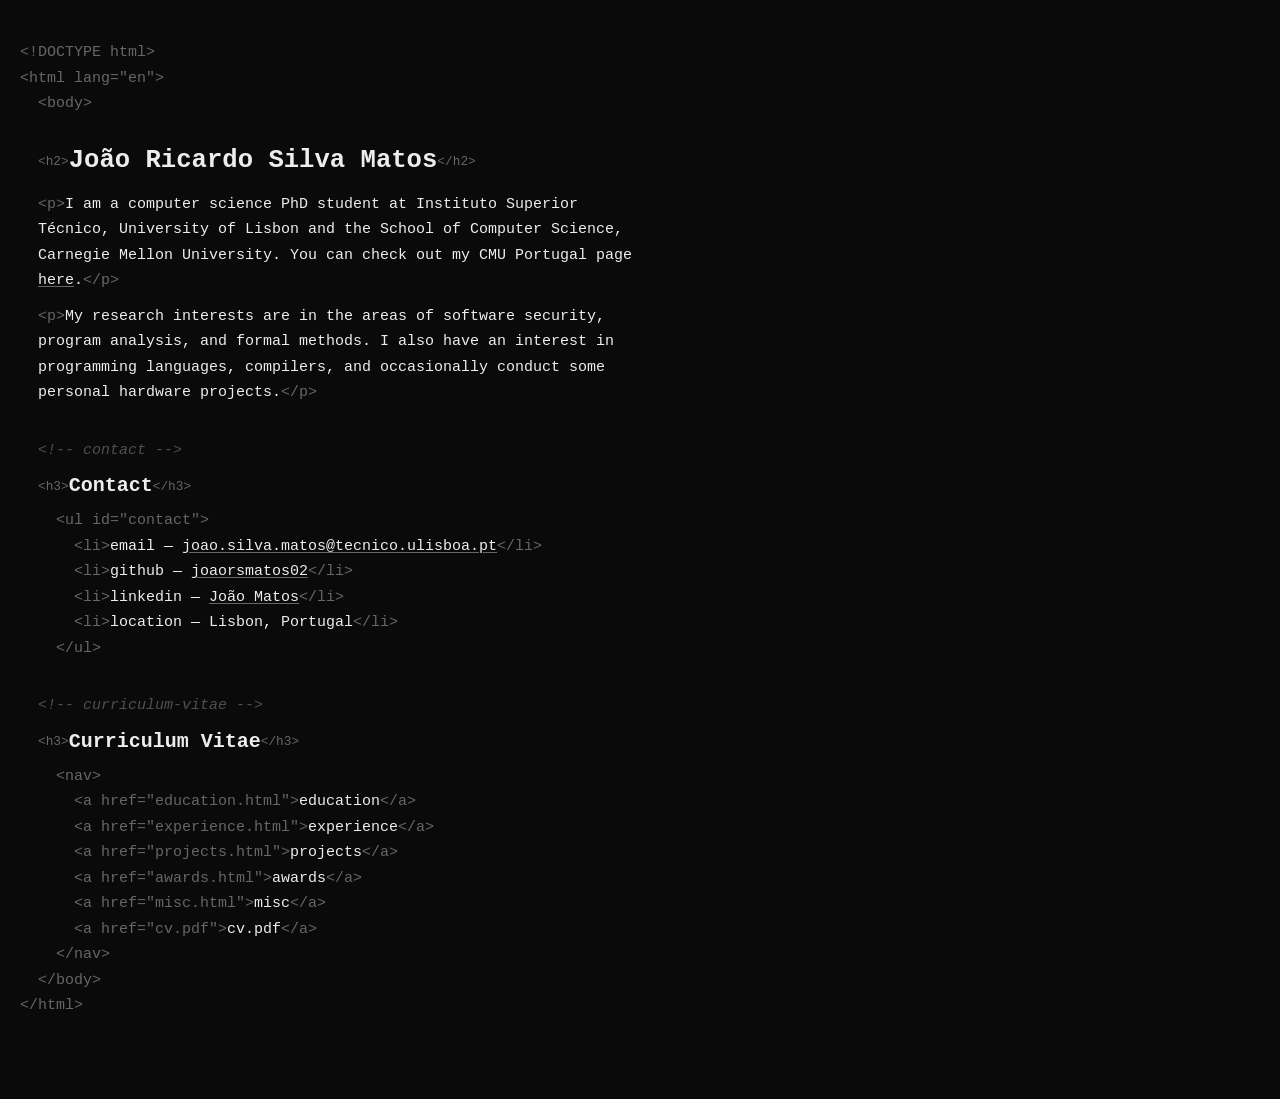
==== index.html @ ff660926 "add a small easter egg :)" ====
<!DOCTYPE html>
<html lang="en">
<head>
    <meta charset="utf-8"/>
    <meta name="viewport" content="width=device-width, initial-scale=1"/>
    <title>João Ricardo Silva Matos</title>
    <link rel="stylesheet" href="style.css"/>
</head>
<body>
<!-- psst: type "bonsai" -->
<div class="code">
    <span class="raw">&lt;!DOCTYPE html&gt;</span>
    <div class="t" data-t="html" data-attr='lang="en"'>
        <div class="t" data-t="body">

            <span class="t" data-t="h2">João Ricardo Silva Matos</span>

            <span class="t" data-t="p">I am a computer science PhD student at Instituto Superior Técnico, University of Lisbon and the School of Computer Science, Carnegie Mellon University. You can check out my CMU Portugal page <a href="https://cmuportugal.org/students/joao-matos/">here</a>.</span>

            <span class="t" data-t="p">My research interests are in the areas of software security, program analysis, and formal methods. I also have an interest in programming languages, compilers, and occasionally conduct some personal hardware projects.</span>

            <div class="sec-head">
                <span class="cmt">contact</span>
                <span class="t" data-t="h3">Contact</span>
            </div>
            <div class="t" data-t="ul" data-attr='id="contact"'>
                <span class="t" data-t="li">email — <a href="mailto:joao.silva.matos@tecnico.ulisboa.pt">joao.silva.matos@tecnico.ulisboa.pt</a></span>
                <span class="t" data-t="li">github — <a href="https://github.com/joaorsmatos02">joaorsmatos02</a></span>
                <span class="t" data-t="li">linkedin — <a href="https://www.linkedin.com/in/jo%C3%A3o-matos">João Matos</a></span>
                <span class="t" data-t="li">location — Lisbon, Portugal</span>
            </div>

            <div class="sec-head">
                <span class="cmt">curriculum-vitae</span>
                <span class="t" data-t="h3">Curriculum Vitae</span>
            </div>
            <div class="t" data-t="nav">
                <a class="t" data-t="a" data-attr='href="education.html"' href="education.html">education</a>
                <a class="t" data-t="a" data-attr='href="experience.html"' href="experience.html">experience</a>
                <a class="t" data-t="a" data-attr='href="projects.html"' href="projects.html">projects</a>
                <a class="t" data-t="a" data-attr='href="awards.html"' href="awards.html">awards</a>
                <a class="t" data-t="a" data-attr='href="misc.html"' href="misc.html">misc</a>
                <a class="t" data-t="a" data-attr='href="cv.pdf"' href="cv.pdf">cv.pdf</a>
            </div>

        </div>
    </div>
</div>
<script src="bonsai.js" defer></script>
</body>
</html>
---- style.css ----
:root {
    --bg: #0a0a0a;
    --fg: #ededed;
    --tag: #666666;
    --dim: #4f4f4f;
    --leaf: #8db36a;
    --wood: #c9b391;
    --pot: #8a7355;
}

* {
    box-sizing: border-box;
}

body {
    margin: 0;
    padding: 2.5rem 1.25rem 5rem;
    background: var(--bg);
    color: var(--fg);
    font-family: "SFMono-Regular", "JetBrains Mono", "Fira Code", Consolas, "Liberation Mono", Menlo, monospace;
    font-size: 15px;
    line-height: 1.7;
}

.code {
    max-width: 880px;
    margin: 0;
}

/* ---- HTML-tag scaffolding ------------------------------------------ */

/* Any element with data-t is wrapped in visible <tag>…</tag> markup. */
.t {
    display: block;
}

.t::before {
    content: "<" attr(data-t) ">";
    color: var(--tag);
}

.t::after {
    content: "</" attr(data-t) ">";
    color: var(--tag);
}

.t[data-attr]::before {
    content: "<" attr(data-t) " " attr(data-attr) ">";
}

/* self-closing / void tags: opening tag only */
.t.void::after {
    content: "";
}

/* nested tags indent one step */
.t .t {
    margin-left: 2ch;
}

/* ---- content takes on real typographic hierarchy ------------------- */

.t[data-t="h1"] {
    font-size: 2.2rem;
    font-weight: 700;
    line-height: 1.2;
    margin: 0.3rem 0 1.2rem;
}

.t[data-t="h2"] {
    font-size: 1.6rem;
    font-weight: 700;
    margin: 1.4rem 0 0.5rem;
}

.t[data-t="h3"] {
    font-size: 1.25rem;
    font-weight: 700;
    margin: 0.4rem 0 0.15rem;
}

/* keep the tag markup around headings small and subtle */
.t[data-t="h1"]::before, .t[data-t="h1"]::after,
.t[data-t="h2"]::before, .t[data-t="h2"]::after,
.t[data-t="h3"]::before, .t[data-t="h3"]::after {
    font-size: 0.8rem;
    font-weight: 400;
    vertical-align: 0.15em;
}

/* the head's <title> is kept in markup for the browser tab but not shown on the page */
.t[data-t="title"] {
    display: none;
}

.t[data-t="em"] {
    font-style: italic;
    color: #bdbdbd;
}

.t[data-t="em"]::before, .t[data-t="em"]::after {
    font-style: normal;
}

/* dim the date content but keep the <time> markup the same size as other tags */
.t[data-t="time"] {
    color: #9a9a9a;
    font-size: 0.85rem;
}

.t[data-t="time"]::before, .t[data-t="time"]::after {
    font-size: 15px;
    color: var(--tag);
}

.t[data-t="p"] {
    margin: 0.6rem 0;
    max-width: 68ch;
}

/* give each article some breathing room */
.entry {
    margin-top: 1.4rem;
}

/* section header: a code comment paired with a small readable title */
.sec-head {
    margin-top: 2rem;
    margin-bottom: 0.3rem;
}

.sec-head:first-child {
    margin-top: 0;
}

/* comments */
.cmt {
    display: block;
    color: var(--dim);
    font-style: italic;
    margin-top: 1.4rem;
}

.sec-head .cmt {
    margin-top: 0;
}

.cmt::before {
    content: "<!-- ";
}

.cmt::after {
    content: " -->";
}

/* a raw dim line, e.g. a doctype */
.raw {
    display: block;
    color: var(--tag);
}

/* ---- links --------------------------------------------------------- */

/* tag-styled links: whole <a …>text</a> is clickable */
a.t {
    color: var(--fg);
    text-decoration: none;
    width: fit-content;
    border-radius: 3px;
}

a.t:hover {
    background: rgba(255, 255, 255, 0.07);
}

/* inline prose links */
a:not(.t) {
    color: var(--fg);
    text-decoration: underline;
    text-decoration-color: var(--tag);
    text-underline-offset: 2px;
}

a:not(.t):hover {
    text-decoration-color: var(--fg);
}

/* ---- spacing tweaks ------------------------------------------------ */

.back {
    margin-top: 2.5rem;
}

sub {
    color: inherit;
}

/* ---- bonsai easter egg (type "bonsai") ----------------------------- */

body.bonsai-open {
    padding-right: calc(50vw + 1.25rem);
}

#bonsai-term {
    position: fixed;
    top: 0;
    right: 0;
    width: 50vw;
    height: 100vh;
    background: #060606;
    border-left: 1px solid #2a2a2a;
    box-shadow: -24px 0 50px rgba(0, 0, 0, 0.55);
    display: none;
    flex-direction: column;
    z-index: 9999;
    font-size: 13px;
    line-height: 1.15;
    color: var(--fg);
}

#bonsai-term.on {
    display: flex;
}

#bonsai-term .bar {
    display: flex;
    justify-content: space-between;
    align-items: center;
    padding: 0.45rem 0.75rem;
    border-bottom: 1px solid #1f1f1f;
    color: #7a7a7a;
    font-size: 12px;
    user-select: none;
}

#bonsai-term .bar .dots {
    color: #444;
    letter-spacing: 2px;
}

#bonsai-term .bar .x {
    cursor: pointer;
    margin-left: 0.5rem;
    color: #7a7a7a;
}

#bonsai-term .bar .x:hover {
    color: var(--fg);
}

#bonsai-term .body {
    flex: 1;
    min-height: 0;
    overflow: hidden;
    padding: 0.6rem 0.8rem 0.8rem;
    display: flex;
    flex-direction: column;
}

#bonsai-term .cmdline {
    color: #8a8a8a;
    margin-bottom: 0.35rem;
    white-space: nowrap;
}

#bonsai-term .cmdline b {
    color: var(--leaf);
    font-weight: 400;
}

#bonsai-term .cur {
    animation: bonsai-blink 1s steps(1) infinite;
}

@keyframes bonsai-blink {
    50% { opacity: 0; }
}

#bonsai-term pre {
    margin: 0;
    flex: 1;
    min-height: 0;
    white-space: pre;
    overflow: hidden;
    font: inherit;
    color: var(--wood);
}

#bonsai-term pre .leaf {
    color: var(--leaf);
}

#bonsai-term pre .pot {
    color: var(--pot);
}

#bonsai-term .hint {
    color: #3a3a3a;
    font-size: 11px;
    margin-top: 0.3rem;
}

@media (max-width: 760px) {
    body.bonsai-open {
        padding-right: 1.25rem;
    }

    #bonsai-term {
        width: 100vw;
    }
}
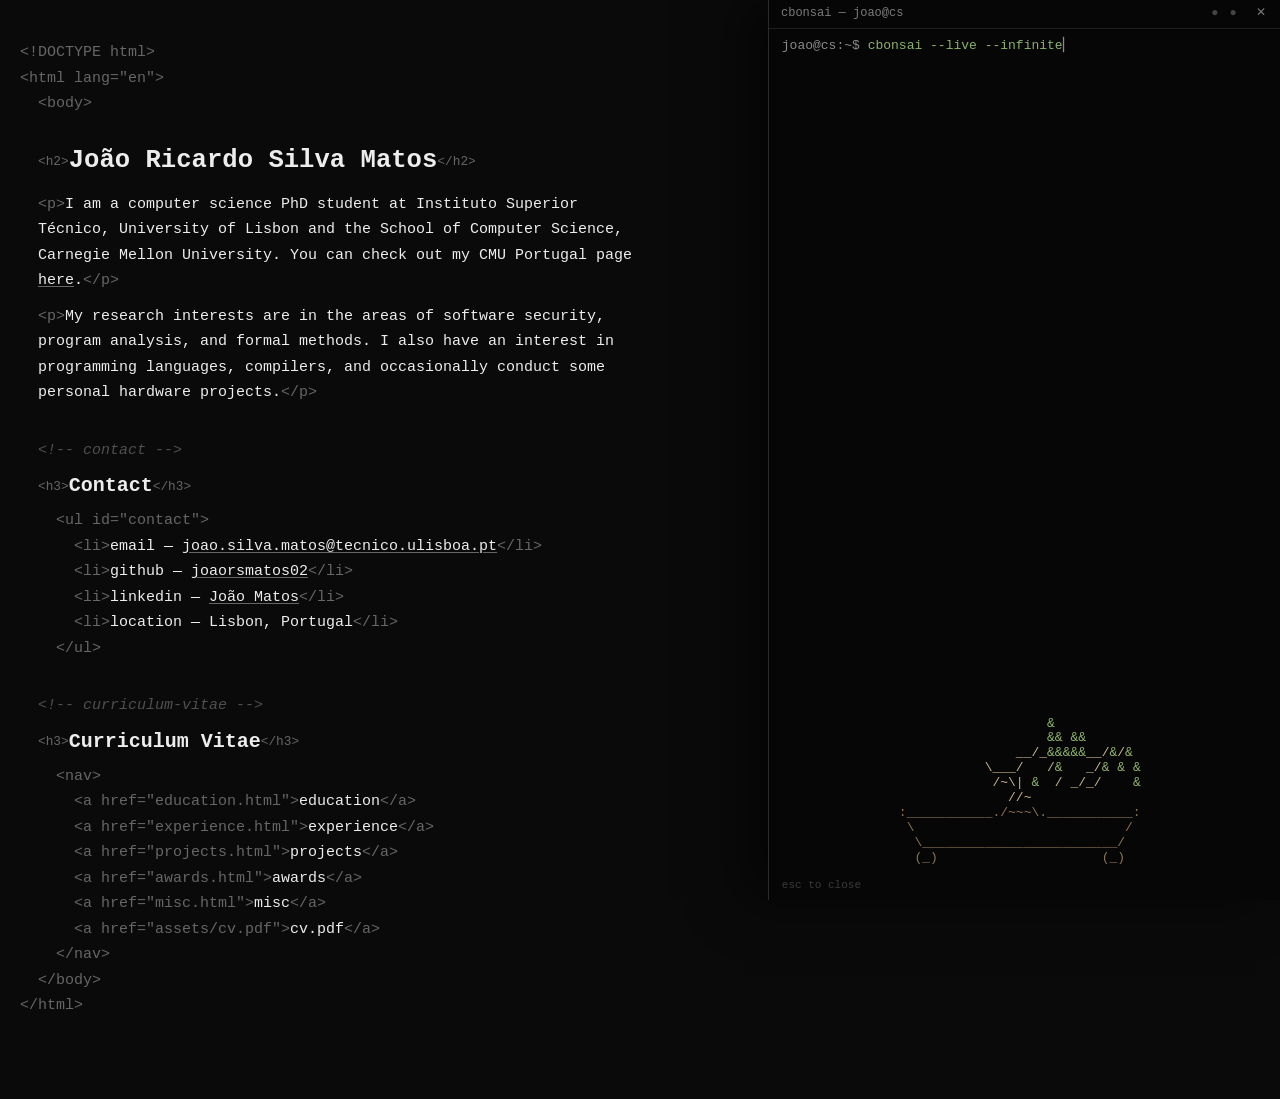
==== commit 880b9fa3: "major rework and some additions" ====
--- a/index.html
+++ b/index.html
@@ -4,10 +4,10 @@
     <meta charset="utf-8"/>
     <meta name="viewport" content="width=device-width, initial-scale=1"/>
     <title>João Ricardo Silva Matos</title>
-    <link rel="stylesheet" href="style.css"/>
+    <link rel="stylesheet" href="assets/css/style.css?v=20260725"/>
 </head>
 <body>
-<!-- psst: type "bonsai" -->
+<!-- TODO(sec): the screensaver reads --leaf into a fixed buffer. sanitize before someone types "imin". -->
 <div class="code">
     <span class="raw">&lt;!DOCTYPE html&gt;</span>
     <div class="t" data-t="html" data-attr='lang="en"'>
@@ -26,7 +26,7 @@
             <div class="t" data-t="ul" data-attr='id="contact"'>
                 <span class="t" data-t="li">email — <a href="mailto:joao.silva.matos@tecnico.ulisboa.pt">joao.silva.matos@tecnico.ulisboa.pt</a></span>
                 <span class="t" data-t="li">github — <a href="https://github.com/joaorsmatos02">joaorsmatos02</a></span>
-                <span class="t" data-t="li">linkedin — <a href="https://www.linkedin.com/in/jo%C3%A3o-matos">João Matos</a></span>
+                <span class="t" data-t="li">linkedin — <a href="https://www.linkedin.com/in/jo%C3%A3o-matos-1a46661b2/">João Matos</a></span>
                 <span class="t" data-t="li">location — Lisbon, Portugal</span>
             </div>
 
@@ -40,12 +40,14 @@
                 <a class="t" data-t="a" data-attr='href="projects.html"' href="projects.html">projects</a>
                 <a class="t" data-t="a" data-attr='href="awards.html"' href="awards.html">awards</a>
                 <a class="t" data-t="a" data-attr='href="misc.html"' href="misc.html">misc</a>
-                <a class="t" data-t="a" data-attr='href="cv.pdf"' href="cv.pdf">cv.pdf</a>
+                <a class="t" data-t="a" data-attr='href="assets/cv.pdf"' href="assets/cv.pdf">cv.pdf</a>
             </div>
 
         </div>
     </div>
 </div>
-<script src="bonsai.js" defer></script>
+<script src="assets/js/bonsai.js?v=20260725" defer></script>
+<script src="assets/js/filesystem.js?v=20260725" defer></script>
+<script src="assets/js/terminal.js?v=20260725" defer></script>
 </body>
 </html>
--- a/assets/css/style.css
+++ b/assets/css/style.css
@@ -0,0 +1,431 @@
+:root {
+    --bg: #0a0a0a;
+    --fg: #ededed;
+    --tag: #666666;
+    --dim: #4f4f4f;
+    --leaf: #8db36a;
+    --wood: #c9b391;
+    --pot: #8a7355;
+}
+
+* {
+    box-sizing: border-box;
+}
+
+body {
+    margin: 0;
+    padding: 2.5rem 1.25rem 5rem;
+    background: var(--bg);
+    color: var(--fg);
+    font-family: "SFMono-Regular", "JetBrains Mono", "Fira Code", Consolas, "Liberation Mono", Menlo, monospace;
+    font-size: 15px;
+    line-height: 1.7;
+}
+
+.code {
+    max-width: 880px;
+    margin: 0;
+}
+
+/* ---- HTML-tag scaffolding ------------------------------------------ */
+
+/* Any element with data-t is wrapped in visible <tag>…</tag> markup. */
+.t {
+    display: block;
+}
+
+.t::before {
+    content: "<" attr(data-t) ">";
+    color: var(--tag);
+}
+
+.t::after {
+    content: "</" attr(data-t) ">";
+    color: var(--tag);
+}
+
+.t[data-attr]::before {
+    content: "<" attr(data-t) " " attr(data-attr) ">";
+}
+
+/* self-closing / void tags: opening tag only */
+.t.void::after {
+    content: "";
+}
+
+/* nested tags indent one step */
+.t .t {
+    margin-left: 2ch;
+}
+
+/* ---- content takes on real typographic hierarchy ------------------- */
+
+.t[data-t="h1"] {
+    font-size: 2.2rem;
+    font-weight: 700;
+    line-height: 1.2;
+    margin: 0.3rem 0 1.2rem;
+}
+
+.t[data-t="h2"] {
+    font-size: 1.6rem;
+    font-weight: 700;
+    margin: 1.4rem 0 0.5rem;
+}
+
+.t[data-t="h3"] {
+    font-size: 1.25rem;
+    font-weight: 700;
+    margin: 0.4rem 0 0.15rem;
+}
+
+/* keep the tag markup around headings small and subtle */
+.t[data-t="h1"]::before, .t[data-t="h1"]::after,
+.t[data-t="h2"]::before, .t[data-t="h2"]::after,
+.t[data-t="h3"]::before, .t[data-t="h3"]::after {
+    font-size: 0.8rem;
+    font-weight: 400;
+    vertical-align: 0.15em;
+}
+
+/* the head's <title> is kept in markup for the browser tab but not shown on the page */
+.t[data-t="title"] {
+    display: none;
+}
+
+.t[data-t="em"] {
+    font-style: italic;
+    color: #bdbdbd;
+}
+
+.t[data-t="em"]::before, .t[data-t="em"]::after {
+    font-style: normal;
+}
+
+/* dim the date content but keep the <time> markup the same size as other tags */
+.t[data-t="time"] {
+    color: #9a9a9a;
+    font-size: 0.85rem;
+}
+
+.t[data-t="time"]::before, .t[data-t="time"]::after {
+    font-size: 15px;
+    color: var(--tag);
+}
+
+.t[data-t="p"] {
+    margin: 0.6rem 0;
+    max-width: 68ch;
+}
+
+/* give each article some breathing room */
+.entry {
+    margin-top: 1.4rem;
+}
+
+/* section header: a code comment paired with a small readable title */
+.sec-head {
+    margin-top: 2rem;
+    margin-bottom: 0.3rem;
+}
+
+.sec-head:first-child {
+    margin-top: 0;
+}
+
+/* comments */
+.cmt {
+    display: block;
+    color: var(--dim);
+    font-style: italic;
+    margin-top: 1.4rem;
+}
+
+.sec-head .cmt {
+    margin-top: 0;
+}
+
+.cmt::before {
+    content: "<!-- ";
+}
+
+.cmt::after {
+    content: " -->";
+}
+
+/* a raw dim line, e.g. a doctype */
+.raw {
+    display: block;
+    color: var(--tag);
+}
+
+/* ---- links --------------------------------------------------------- */
+
+/* tag-styled links: whole <a …>text</a> is clickable */
+a.t {
+    color: var(--fg);
+    text-decoration: none;
+    width: fit-content;
+    border-radius: 3px;
+}
+
+a.t:hover {
+    background: rgba(255, 255, 255, 0.07);
+}
+
+/* inline prose links */
+a:not(.t) {
+    color: var(--fg);
+    text-decoration: underline;
+    text-decoration-color: var(--tag);
+    text-underline-offset: 2px;
+}
+
+a:not(.t):hover {
+    text-decoration-color: var(--fg);
+}
+
+/* ---- spacing tweaks ------------------------------------------------ */
+
+.back {
+    margin-top: 2.5rem;
+}
+
+sub {
+    color: inherit;
+}
+
+/* ---- bonsai easter egg (type "bonsai") ----------------------------- */
+
+body.terminal-open {
+    padding-right: calc(40vw + 1.25rem);
+}
+
+#bonsai-term {
+    position: fixed;
+    top: 0;
+    right: 0;
+    width: 40vw;
+    height: 100vh;
+    background: #060606;
+    border-left: 1px solid #2a2a2a;
+    box-shadow: -24px 0 50px rgba(0, 0, 0, 0.55);
+    display: none;
+    flex-direction: column;
+    z-index: 9999;
+    font-size: 13px;
+    line-height: 1.15;
+    color: var(--fg);
+}
+
+#bonsai-term.on {
+    display: flex;
+}
+
+#bonsai-term .bar {
+    display: flex;
+    justify-content: space-between;
+    align-items: center;
+    padding: 0.45rem 0.75rem;
+    border-bottom: 1px solid #1f1f1f;
+    color: #7a7a7a;
+    font-size: 12px;
+    user-select: none;
+}
+
+#bonsai-term .bar .dots {
+    color: #444;
+    letter-spacing: 2px;
+}
+
+#bonsai-term .bar .x {
+    cursor: pointer;
+    margin-left: 0.5rem;
+    color: #7a7a7a;
+}
+
+#bonsai-term .bar .x:hover {
+    color: var(--fg);
+}
+
+#bonsai-term .body {
+    flex: 1;
+    min-height: 0;
+    overflow: hidden;
+    padding: 0.6rem 0.8rem 0.8rem;
+    display: flex;
+    flex-direction: column;
+}
+
+#bonsai-term .cmdline {
+    color: #8a8a8a;
+    margin-bottom: 0.35rem;
+    white-space: nowrap;
+}
+
+#bonsai-term .cmdline b {
+    color: var(--leaf);
+    font-weight: 400;
+}
+
+#bonsai-term .cur {
+    animation: bonsai-blink 1s steps(1) infinite;
+}
+
+@keyframes bonsai-blink {
+    50% { opacity: 0; }
+}
+
+#bonsai-term pre {
+    margin: 0;
+    flex: 1;
+    min-height: 0;
+    white-space: pre;
+    overflow: hidden;
+    font: inherit;
+    color: var(--wood);
+}
+
+#bonsai-term pre .leaf {
+    color: var(--leaf);
+}
+
+#bonsai-term pre .pot {
+    color: var(--pot);
+}
+
+/* persistent corner hint — shown over both the bonsai and the shell */
+#bonsai-term .hint {
+    position: absolute;
+    left: 0.8rem;
+    bottom: 0.5rem;
+    color: #3a3a3a;
+    font-size: 11px;
+    pointer-events: none;
+    z-index: 2;
+}
+
+/* "cmd to open" hint — shown in the corner while the terminal is closed */
+#term-reopen {
+    position: fixed;
+    right: 0.8rem;
+    bottom: 0.5rem;
+    color: #3a3a3a;
+    font-size: 11px;
+    cursor: pointer;
+    user-select: none;
+    z-index: 9998;
+    display: none;
+}
+
+#term-reopen.show {
+    display: block;
+}
+
+#term-reopen:hover {
+    color: var(--fg);
+}
+
+/* ---- interactive shell (the "imin" exploit) ------------------------ */
+
+#bonsai-term.hacked .title {
+    color: #e06c6c;
+}
+
+/* shell content flows from the top; the whole body scrolls */
+#bonsai-term.hacked .body {
+    overflow-y: auto;
+}
+
+#bonsai-term .sh-out {
+    white-space: pre-wrap;
+    word-break: break-word;
+}
+
+#bonsai-term .sh-out .ps { color: var(--leaf); }
+#bonsai-term .sh-out .err { color: #e06c6c; }
+#bonsai-term .sh-out .ok { color: var(--leaf); }
+#bonsai-term .sh-out .sys { color: #8a8a8a; }
+#bonsai-term .sh-out .ls { display: block; }
+#bonsai-term .sh-out .ls .dir { color: #7dcfff; }
+#bonsai-term .sh-out .ls .exe { color: var(--leaf); }
+
+#bonsai-term .sh-line {
+    position: relative;
+    display: flex;
+    align-items: baseline;
+    margin-top: 0.15rem;
+}
+
+#bonsai-term .sh-ps {
+    color: var(--leaf);
+    white-space: nowrap;
+    margin-right: 0.5ch;
+}
+
+#bonsai-term .sh-render {
+    white-space: pre-wrap;
+    word-break: break-word;
+}
+
+/* block cursor (terminal-style) drawn over the char at the caret */
+#bonsai-term .sh-cursor {
+    background: var(--leaf);
+    color: #060606;
+    animation: term-cursor 1.05s steps(1) infinite;
+}
+
+@keyframes term-cursor {
+    50% { background: transparent; color: inherit; }
+}
+
+/* the real input only captures keystrokes/clicks — it's invisible */
+#bonsai-term .sh-in {
+    position: absolute;
+    inset: 0;
+    width: 100%;
+    height: 100%;
+    margin: 0;
+    padding: 0;
+    border: 0;
+    outline: 0;
+    background: transparent;
+    color: transparent;
+    caret-color: transparent;
+    font: inherit;
+}
+
+/* ---- glitch (the breakout moment) ---------------------------------- */
+
+#bonsai-term pre.glitch {
+    color: var(--wood);
+    text-shadow: 2px 0 rgba(255, 0, 120, 0.75), -2px 0 rgba(0, 220, 255, 0.75);
+    animation: term-shake 0.16s steps(2) infinite;
+}
+
+#bonsai-term.glitching {
+    animation: term-flick 0.12s steps(2) infinite;
+}
+
+@keyframes term-shake {
+    0% { transform: translate(0, 0); }
+    20% { transform: translate(-2px, 1px); }
+    40% { transform: translate(2px, -1px); }
+    60% { transform: translate(-1px, -2px); }
+    80% { transform: translate(1px, 2px); }
+    100% { transform: translate(0, 0); }
+}
+
+@keyframes term-flick {
+    50% { filter: brightness(1.4) contrast(1.3); }
+}
+
+@media (max-width: 760px) {
+    body.terminal-open {
+        padding-right: 1.25rem;
+    }
+
+    #bonsai-term {
+        width: 100vw;
+    }
+}
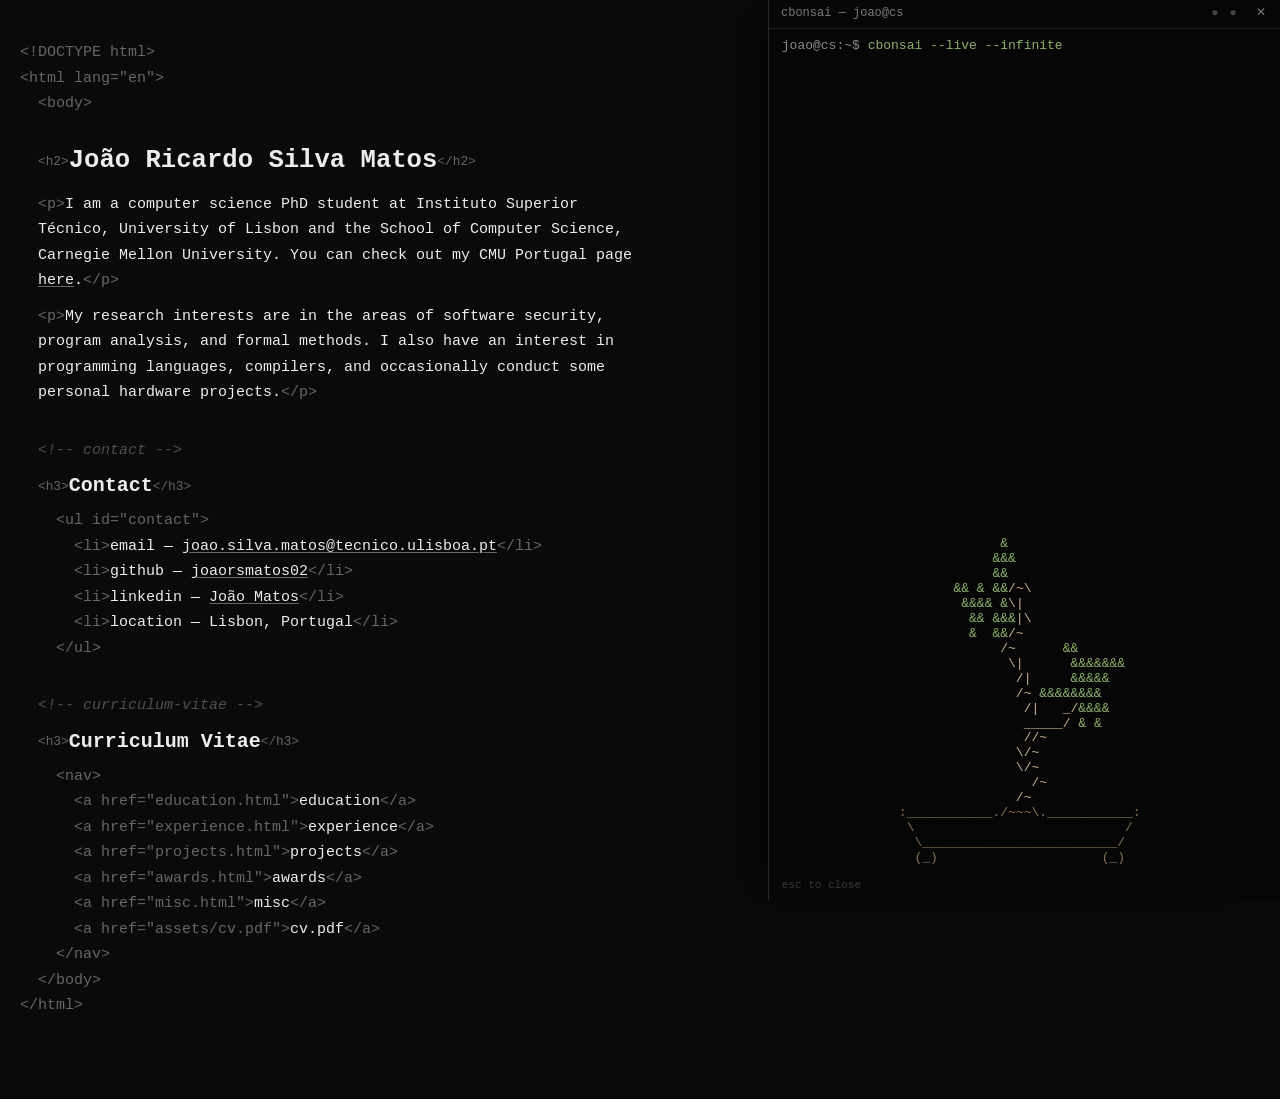
==== commit ae1476e3: "fix mobile viewing" ====
--- a/index.html
+++ b/index.html
@@ -4,7 +4,7 @@
     <meta charset="utf-8"/>
     <meta name="viewport" content="width=device-width, initial-scale=1"/>
     <title>João Ricardo Silva Matos</title>
-    <link rel="stylesheet" href="assets/css/style.css?v=20260725"/>
+    <link rel="stylesheet" href="assets/css/style.css?v=20260727"/>
 </head>
 <body>
 <!-- TODO(sec): the screensaver reads --leaf into a fixed buffer. sanitize before someone types "imin". -->
@@ -46,8 +46,8 @@
         </div>
     </div>
 </div>
-<script src="assets/js/bonsai.js?v=20260725" defer></script>
-<script src="assets/js/filesystem.js?v=20260725" defer></script>
-<script src="assets/js/terminal.js?v=20260725" defer></script>
+<script src="assets/js/bonsai.js?v=20260727" defer></script>
+<script src="assets/js/filesystem.js?v=20260727" defer></script>
+<script src="assets/js/terminal.js?v=20260727" defer></script>
 </body>
 </html>
--- a/assets/css/style.css
+++ b/assets/css/style.css
@@ -268,12 +268,11 @@
     font-weight: 400;
 }
 
+/* block cursor, matching the shell's (see .sh-cursor / term-cursor) */
 #bonsai-term .cur {
-    animation: bonsai-blink 1s steps(1) infinite;
-}
-
-@keyframes bonsai-blink {
-    50% { opacity: 0; }
+    background: var(--leaf);
+    color: #060606;
+    animation: term-cursor 1.05s steps(1) infinite;
 }
 
 #bonsai-term pre {
@@ -421,11 +420,22 @@
 }
 
 @media (max-width: 760px) {
+    /* no side overlay on mobile: the terminal flows at the end of the page */
     body.terminal-open {
         padding-right: 1.25rem;
     }
 
     #bonsai-term {
-        width: 100vw;
+        position: relative;
+        width: 100%;
+        height: 70vh;
+        border-left: 0;
+        border-top: 1px solid #2a2a2a;
+        box-shadow: none;
     }
-}
+
+    /* the corner hint anchors to the panel (now position: relative) */
+    #term-reopen {
+        bottom: 0.75rem;
+    }
+}
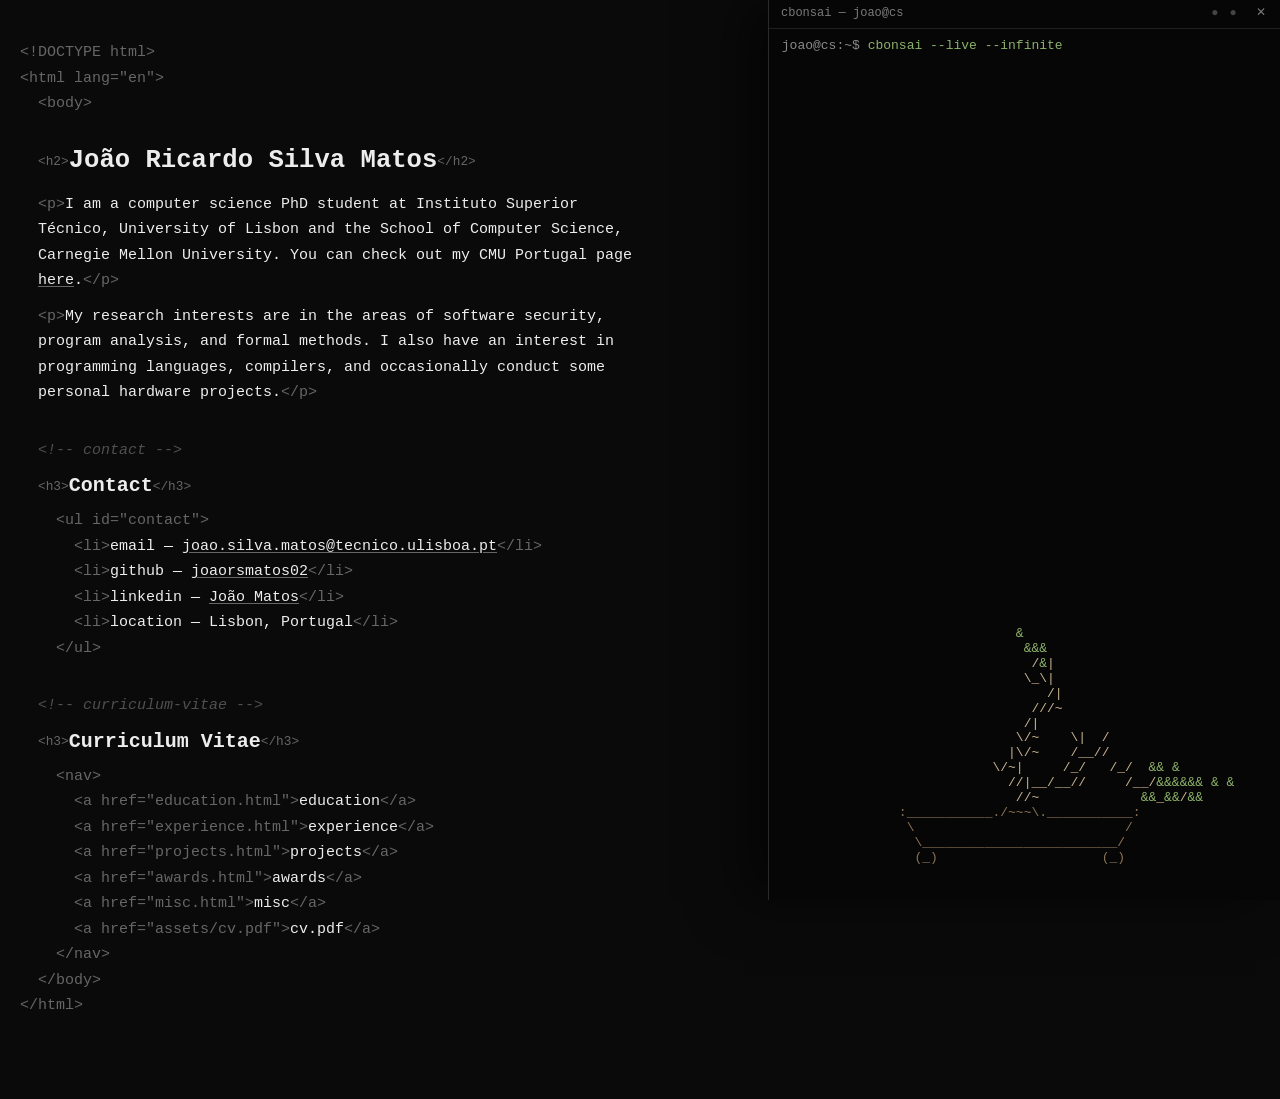
==== commit d8afd244: "some cleanup and fixes" ====
--- a/index.html
+++ b/index.html
@@ -4,7 +4,7 @@
     <meta charset="utf-8"/>
     <meta name="viewport" content="width=device-width, initial-scale=1"/>
     <title>João Ricardo Silva Matos</title>
-    <link rel="stylesheet" href="assets/css/style.css?v=20260727"/>
+    <link rel="stylesheet" href="assets/css/style.css?v=20260731"/>
 </head>
 <body>
 <!-- TODO(sec): the screensaver reads --leaf into a fixed buffer. sanitize before someone types "imin". -->
@@ -46,8 +46,8 @@
         </div>
     </div>
 </div>
-<script src="assets/js/bonsai.js?v=20260727" defer></script>
-<script src="assets/js/filesystem.js?v=20260727" defer></script>
-<script src="assets/js/terminal.js?v=20260727" defer></script>
+<script src="assets/js/bonsai.js?v=20260731" defer></script>
+<script src="assets/js/filesystem.js?v=20260731" defer></script>
+<script src="assets/js/terminal.js?v=20260731" defer></script>
 </body>
 </html>
--- a/assets/css/style.css
+++ b/assets/css/style.css
@@ -419,7 +419,7 @@
     50% { filter: brightness(1.4) contrast(1.3); }
 }
 
-@media (max-width: 760px) {
+@media (max-width: 999px) {
     /* no side overlay on mobile: the terminal flows at the end of the page */
     body.terminal-open {
         padding-right: 1.25rem;
@@ -429,6 +429,7 @@
         position: relative;
         width: 100%;
         height: 70vh;
+        margin-top: 2.5rem;
         border-left: 0;
         border-top: 1px solid #2a2a2a;
         box-shadow: none;
@@ -439,3 +440,30 @@
         bottom: 0.75rem;
     }
 }
+
+/* ---- os.html: fullscreen js-dos (DOOM) ----------------------------- */
+/* scoped to .os so it doesn't affect the portfolio pages */
+
+html.os,
+body.os {
+    height: 100%;
+    margin: 0;
+    padding: 0;
+    background: #000;
+    overflow: hidden;
+}
+
+/* js-dos wraps the canvas in .dosbox-container; both fill the screen */
+body.os #jsdos,
+body.os .dosbox-container,
+body.os .dosbox-container canvas {
+    width: 100%;
+    height: 100%;
+    display: block;
+}
+
+body.os canvas {
+    user-select: none;
+    -webkit-user-select: none;
+    outline: none;
+}
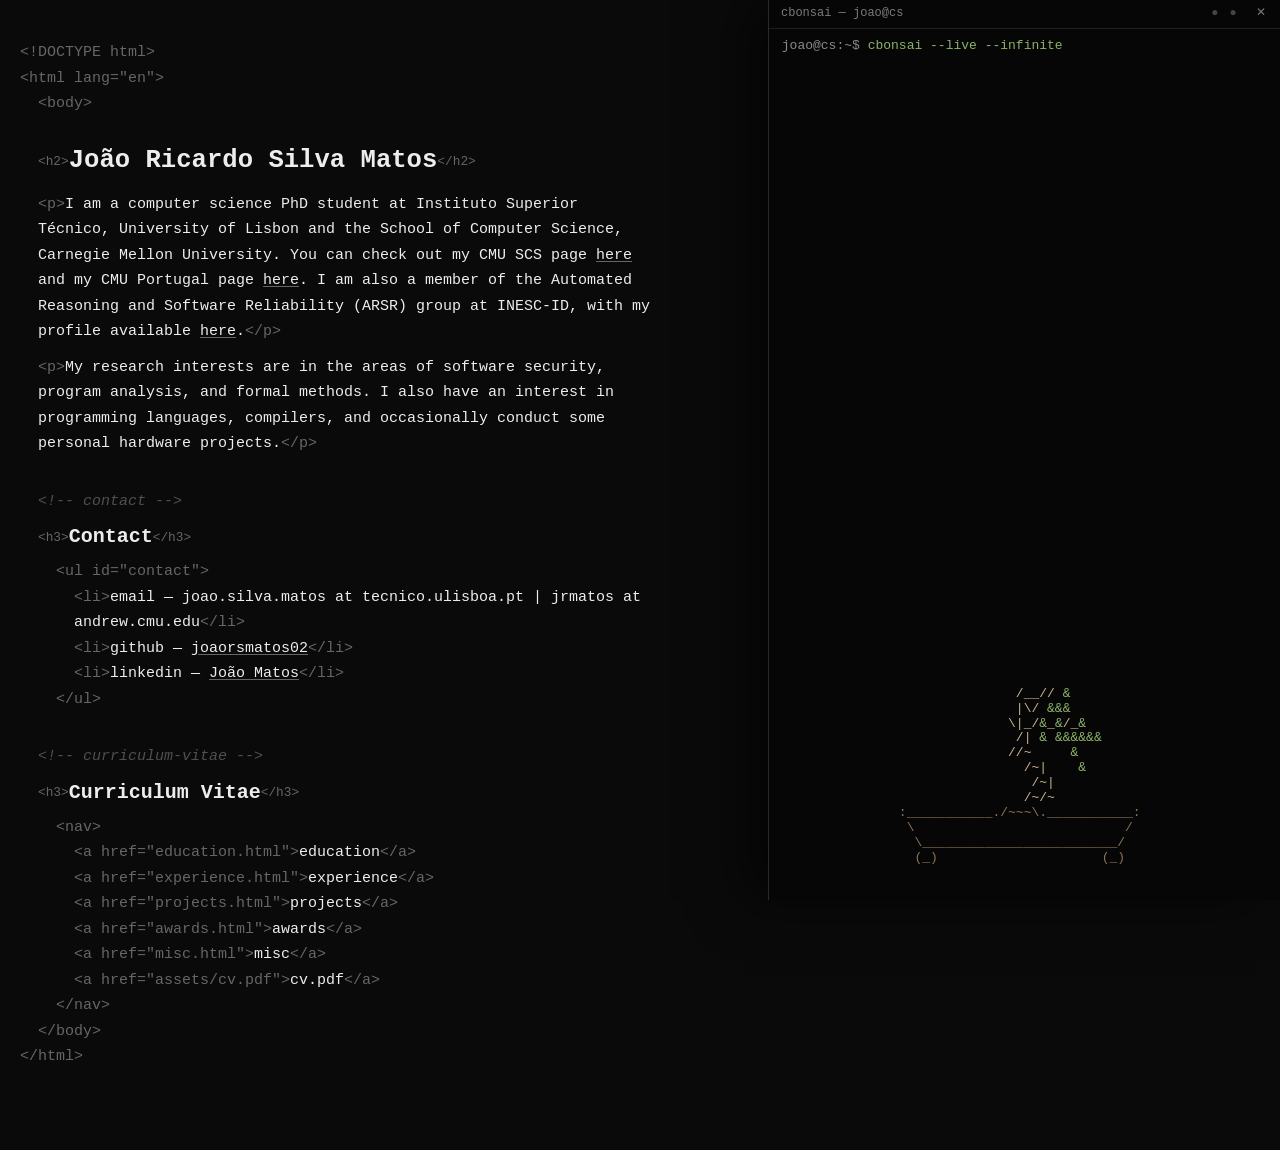
==== commit 49df14db: "small updated" ====
--- a/index.html
+++ b/index.html
@@ -15,7 +15,7 @@
 
             <span class="t" data-t="h2">João Ricardo Silva Matos</span>
 
-            <span class="t" data-t="p">I am a computer science PhD student at Instituto Superior Técnico, University of Lisbon and the School of Computer Science, Carnegie Mellon University. You can check out my CMU Portugal page <a href="https://cmuportugal.org/students/joao-matos/">here</a>.</span>
+            <span class="t" data-t="p">I am a computer science PhD student at Instituto Superior Técnico, University of Lisbon and the School of Computer Science, Carnegie Mellon University. You can check out my CMU SCS page <a href="https://csd.cmu.edu/people/doctoral-student/joao-matos">here</a> and my CMU Portugal page <a href="https://cmuportugal.org/students/joao-matos/">here</a>. I am also a member of the Automated Reasoning and Software Reliability (ARSR) group at INESC-ID, with my profile available <a href="https://www.inesc-id.pt/member/acb65029-ec1a-490e-bb7b-6ad45ff2674f/publications/">here</a>.</span>
 
             <span class="t" data-t="p">My research interests are in the areas of software security, program analysis, and formal methods. I also have an interest in programming languages, compilers, and occasionally conduct some personal hardware projects.</span>
 
@@ -24,10 +24,9 @@
                 <span class="t" data-t="h3">Contact</span>
             </div>
             <div class="t" data-t="ul" data-attr='id="contact"'>
-                <span class="t" data-t="li">email — <a href="mailto:joao.silva.matos@tecnico.ulisboa.pt">joao.silva.matos@tecnico.ulisboa.pt</a></span>
+                <span class="t" data-t="li">email — joao.silva.matos at tecnico.ulisboa.pt | jrmatos at andrew.cmu.edu</span>
                 <span class="t" data-t="li">github — <a href="https://github.com/joaorsmatos02">joaorsmatos02</a></span>
                 <span class="t" data-t="li">linkedin — <a href="https://www.linkedin.com/in/jo%C3%A3o-matos-1a46661b2/">João Matos</a></span>
-                <span class="t" data-t="li">location — Lisbon, Portugal</span>
             </div>
 
             <div class="sec-head">
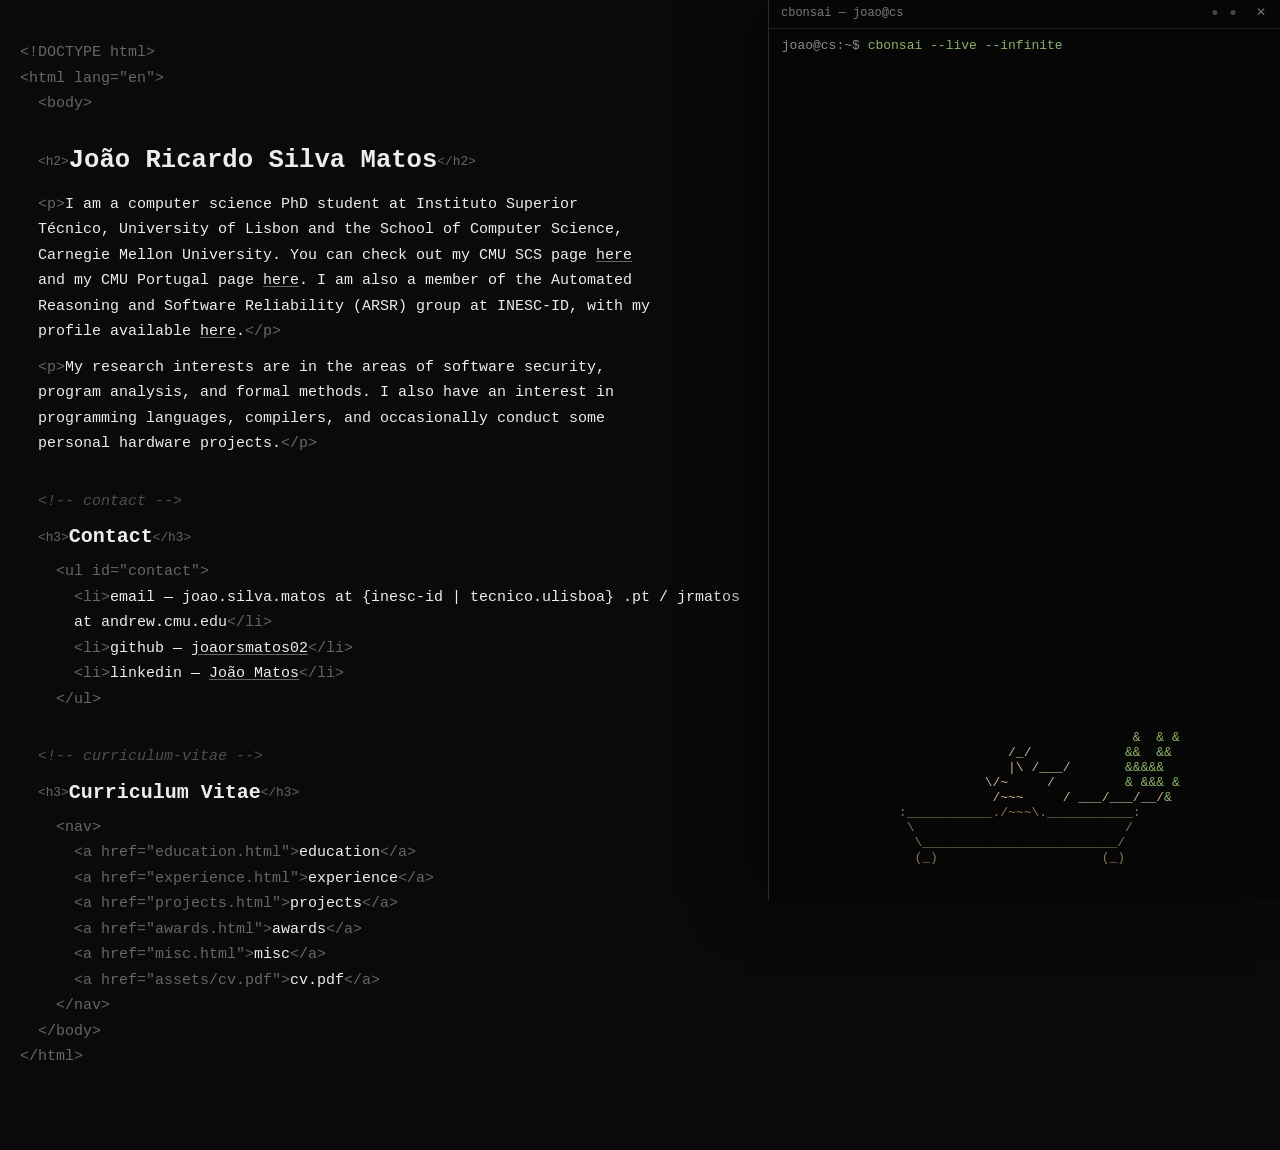
==== commit e920f7b5: "update email" ====
--- a/index.html
+++ b/index.html
@@ -24,7 +24,7 @@
                 <span class="t" data-t="h3">Contact</span>
             </div>
             <div class="t" data-t="ul" data-attr='id="contact"'>
-                <span class="t" data-t="li">email — joao.silva.matos at tecnico.ulisboa.pt | jrmatos at andrew.cmu.edu</span>
+                <span class="t" data-t="li">email — joao.silva.matos at {inesc-id | tecnico.ulisboa} .pt / jrmatos at andrew.cmu.edu</span>
                 <span class="t" data-t="li">github — <a href="https://github.com/joaorsmatos02">joaorsmatos02</a></span>
                 <span class="t" data-t="li">linkedin — <a href="https://www.linkedin.com/in/jo%C3%A3o-matos-1a46661b2/">João Matos</a></span>
             </div>
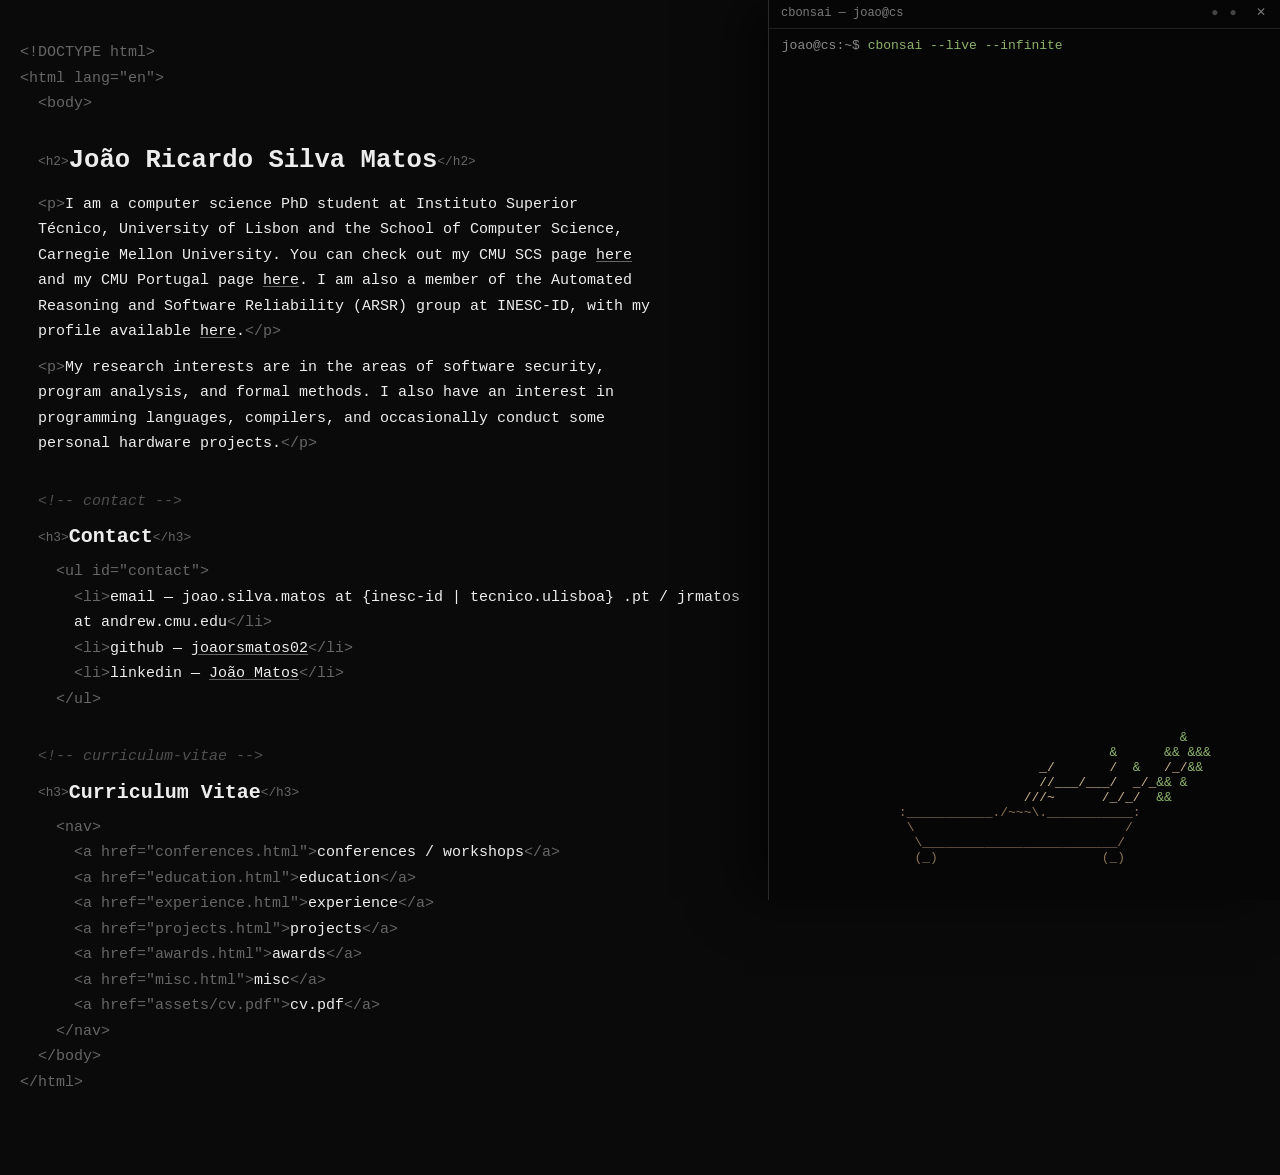
==== commit c0486dbd: "add conferences/workshops" ====
--- a/index.html
+++ b/index.html
@@ -34,6 +34,7 @@
                 <span class="t" data-t="h3">Curriculum Vitae</span>
             </div>
             <div class="t" data-t="nav">
+                <a class="t" data-t="a" data-attr='href="conferences.html"' href="conferences.html">conferences / workshops</a>
                 <a class="t" data-t="a" data-attr='href="education.html"' href="education.html">education</a>
                 <a class="t" data-t="a" data-attr='href="experience.html"' href="experience.html">experience</a>
                 <a class="t" data-t="a" data-attr='href="projects.html"' href="projects.html">projects</a>
